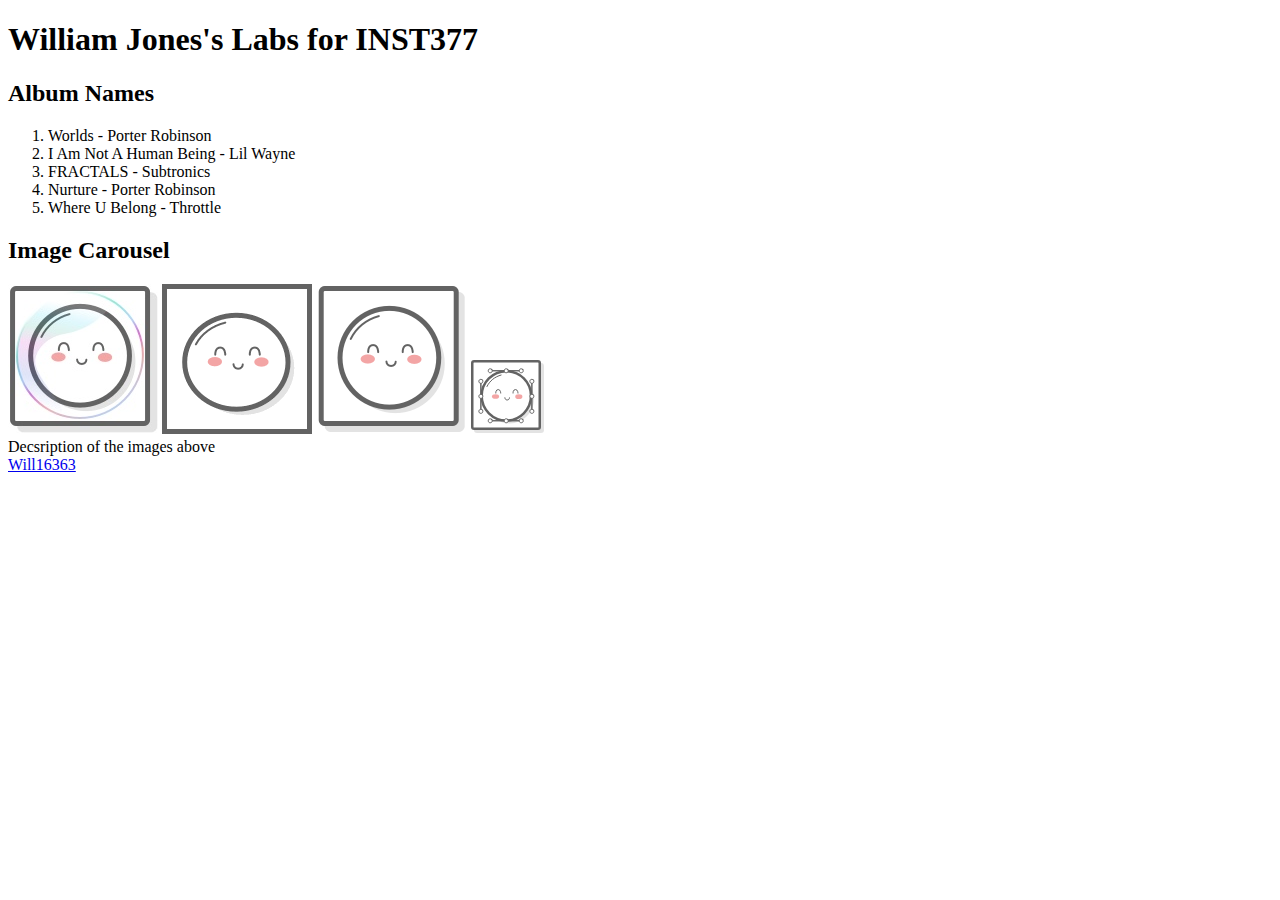
==== client/lab_1/index.html @ 4474f65b "Lab 1" ====
<!DOCTYPE html>
<html>
  <head>
    <title></title>
  </head>
  
  <body>
    <div class="full-width wrapper">
      <h1>William Jones's Labs for INST377</h1>
      <div class="container">
        <div class="left">
          <h2>Album Names</h2>
          <ol> 
            <li>Worlds - Porter Robinson</li>
            <li>I Am Not A Human Being - Lil Wayne</li>
            <li>FRACTALS - Subtronics</li>
            <li>Nurture - Porter Robinson</li>
            <li>Where U Belong - Throttle</li>
          </ol>
        </div>

        <div class="right">
          <h2>Image Carousel</h2>
            <div class="carousel">
              <img src='images/mochi.jpg' alt='A mochi ball in a bubble'/>
              <img src='images/mochi.gif' alt='A dancing mochi ball'/>
              <img src='images/mochi.png' alt='A mochi ball'/>
              <img src='images/mochi.svg' alt='A mochi ball with Bézier handles'/>
            </div>
            
            <div>
              Decsription of the images above
            </div>    
          </div>
      </div>  
    
    <footer class="full-width">
      <a href='https://github.com/will16363'>Will16363</a></p>
      </footer>
  </body>
</html>
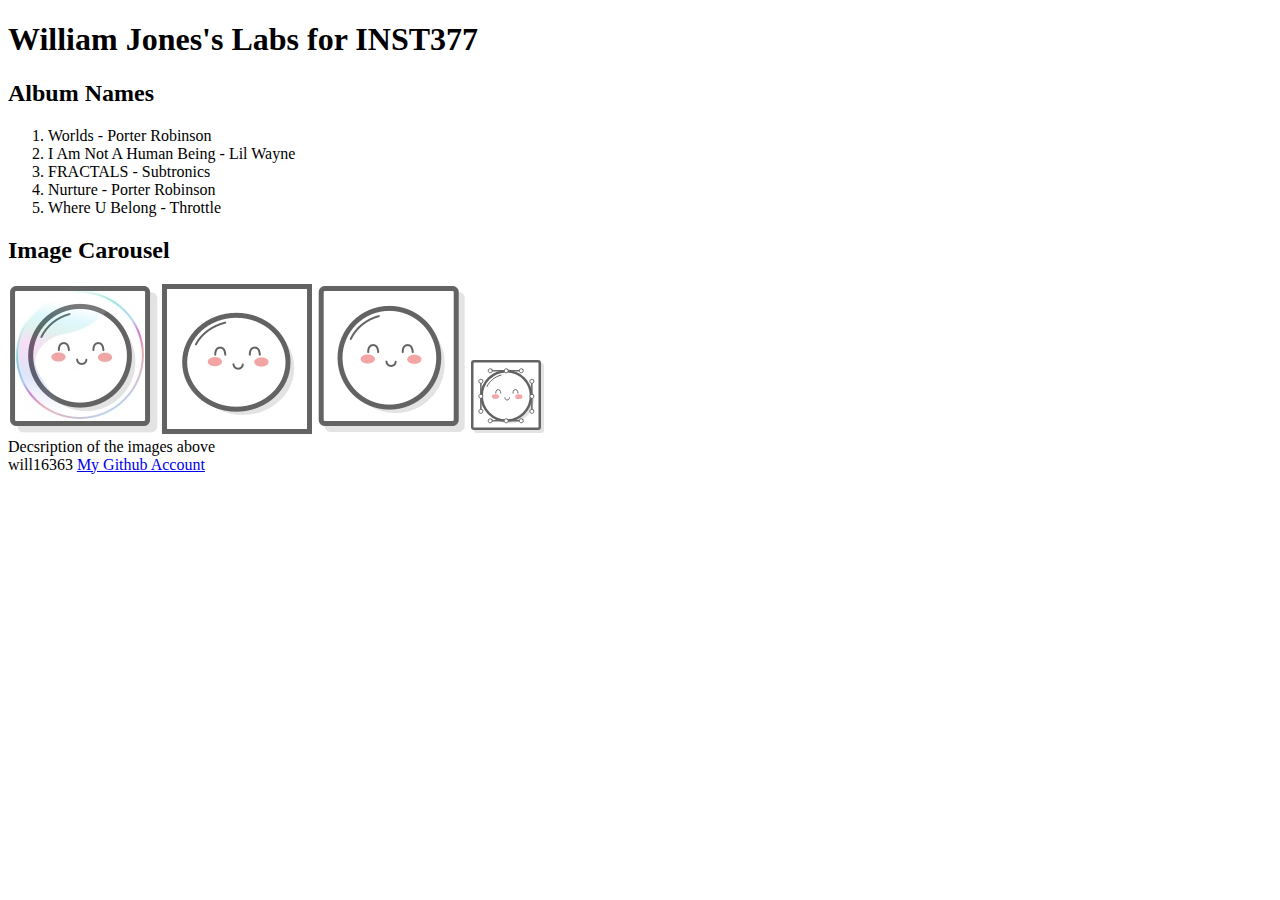
==== commit dfaf282b: "Update index.html" ====
--- a/client/lab_1/index.html
+++ b/client/lab_1/index.html
@@ -35,7 +35,7 @@
       </div>  
     
     <footer class="full-width">
-      <a href='https://github.com/will16363'>Will16363</a></p>
+      will16363 <a href='https://github.com/will16363'>My Github Account</a></p>
       </footer>
   </body>
 </html>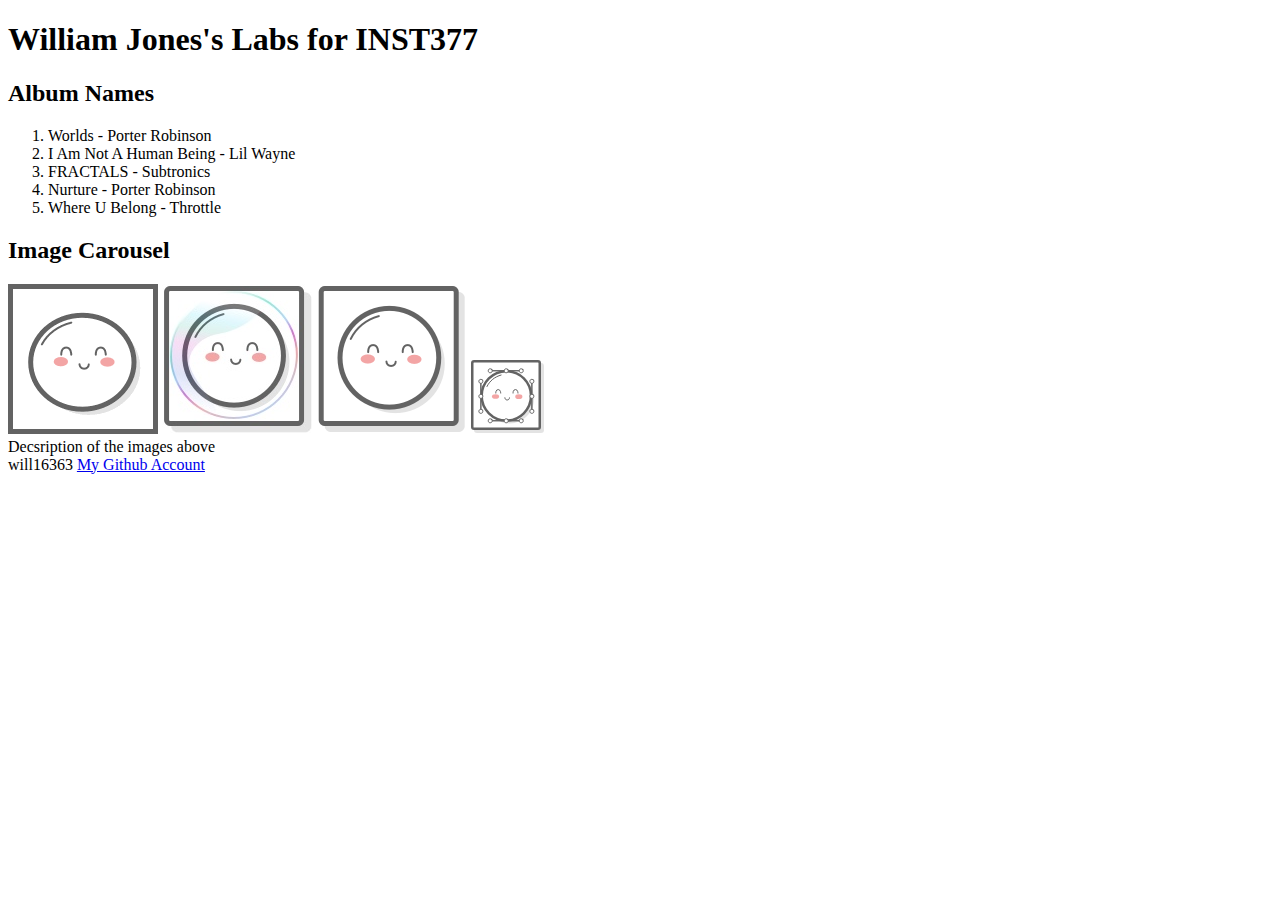
==== commit 7eba9d1f: "Update index.html" ====
--- a/client/lab_1/index.html
+++ b/client/lab_1/index.html
@@ -22,8 +22,8 @@
         <div class="right">
           <h2>Image Carousel</h2>
             <div class="carousel">
+              <img src='images/mochi.gif' alt='A dancing mochi ball'/>
               <img src='images/mochi.jpg' alt='A mochi ball in a bubble'/>
-              <img src='images/mochi.gif' alt='A dancing mochi ball'/>
               <img src='images/mochi.png' alt='A mochi ball'/>
               <img src='images/mochi.svg' alt='A mochi ball with Bézier handles'/>
             </div>
